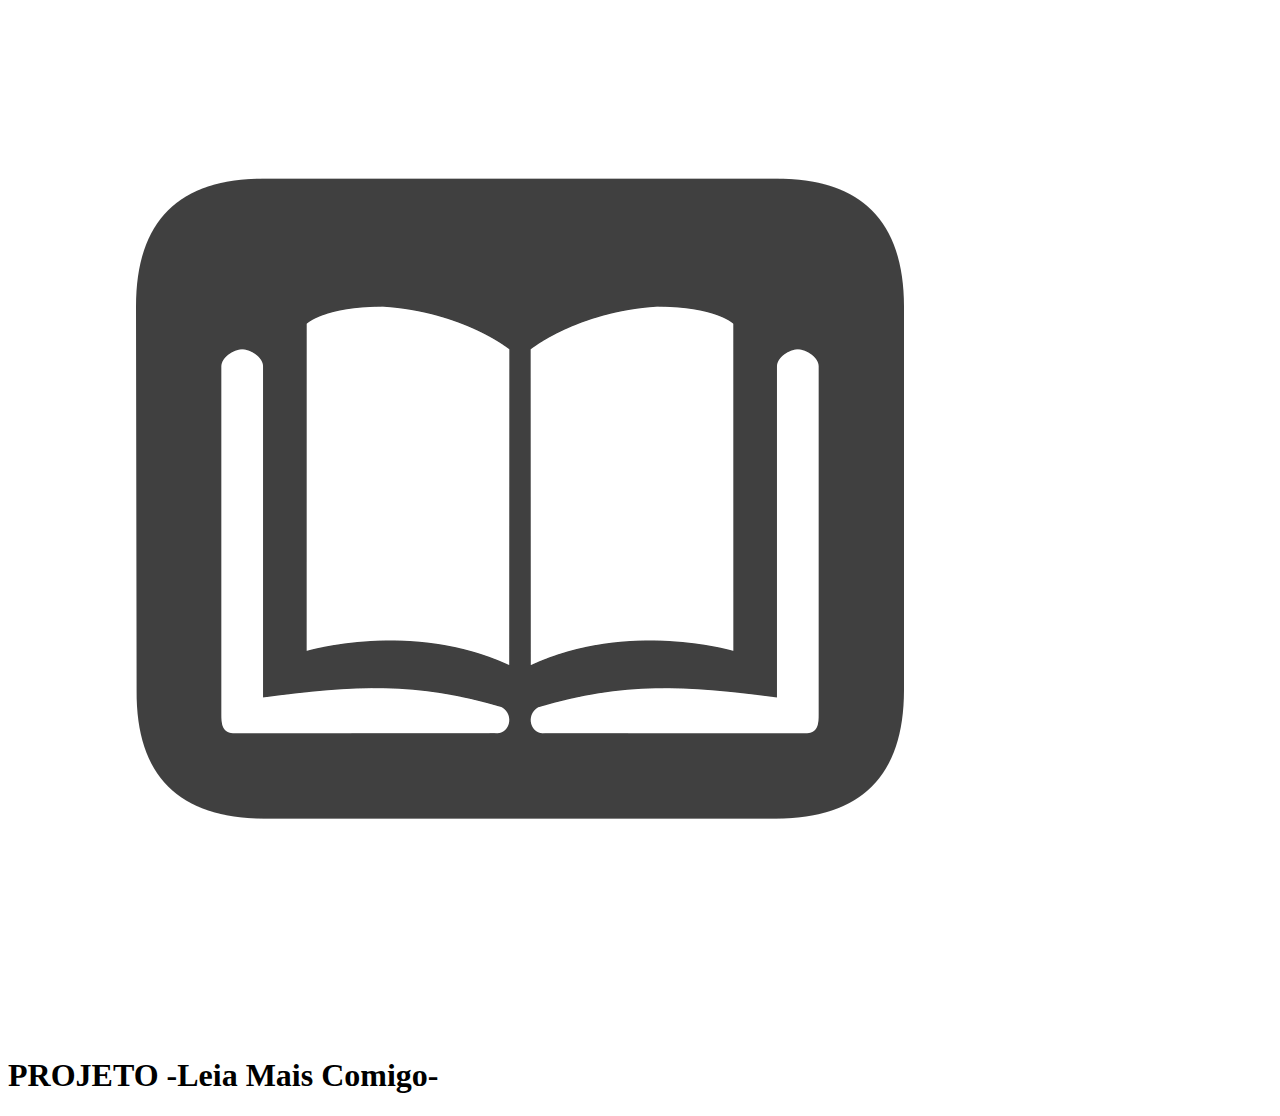
==== linktree/index.html @ 3c1875aa "diretory" ====
<!DOCTYPE html>
<html lang="pt-br">
<head>
    <meta charset="UTF-8">
    <meta http-equiv="X-UA-Compatible" content="IE=edge">
    <meta name="viewport" content="width=device-width, initial-scale=1.0">
    <title>---LEIA MAIS COMIGO ---</title>
</head>
<body>
    <div>
        <img src="./image/logo.png" alt="logomarca do leia mais comigo">
    <h1>PROJETO -Leia Mais Comigo-</h1>
</div>
    
</body>
</html>
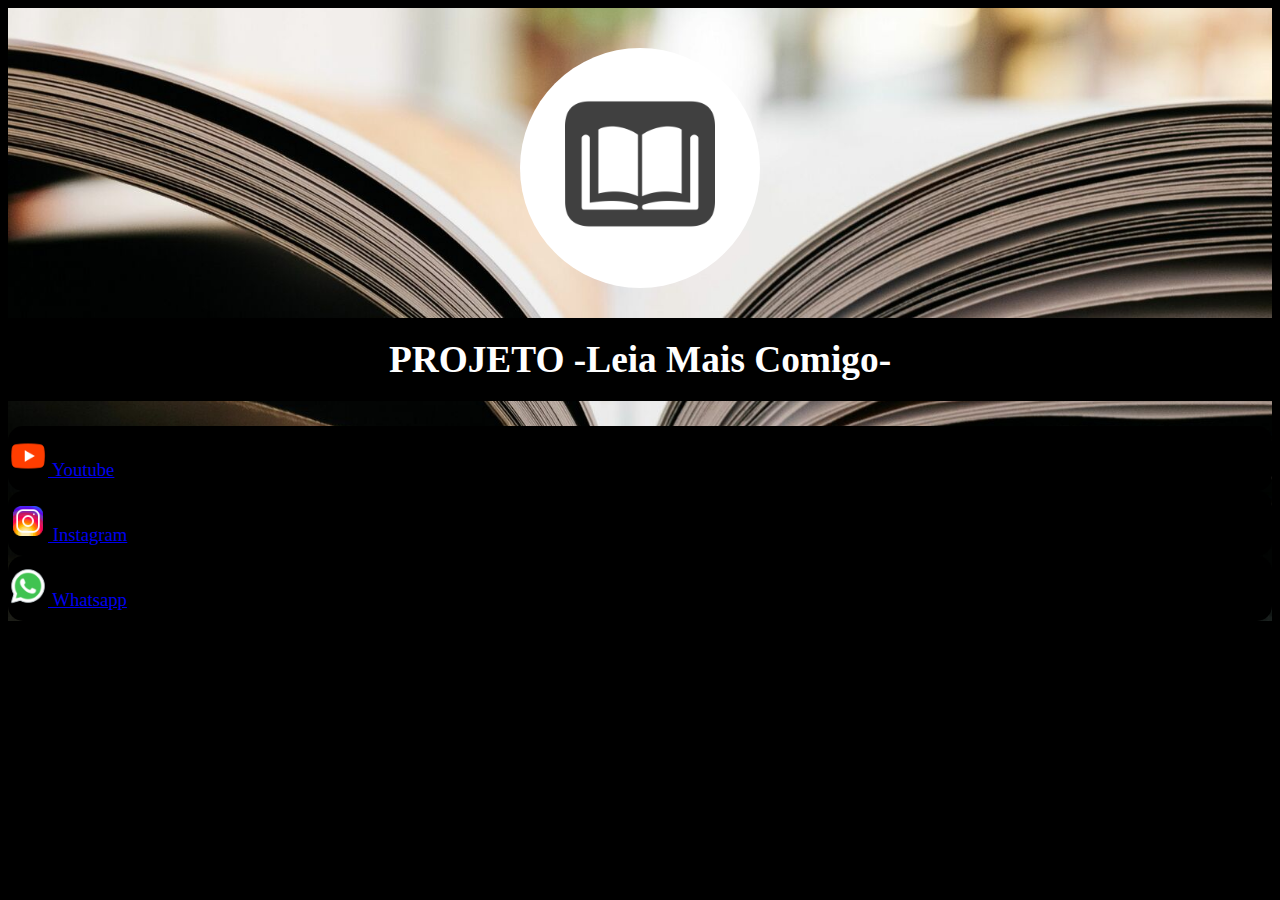
==== commit 4283b13d: "aula02" ====
--- a/linktree/index.html
+++ b/linktree/index.html
@@ -5,12 +5,80 @@
     <meta http-equiv="X-UA-Compatible" content="IE=edge">
     <meta name="viewport" content="width=device-width, initial-scale=1.0">
     <title>---LEIA MAIS COMIGO ---</title>
+    <style>
+        body{
+            background-color: black;
+            font-family: Georgia,'Times New Roman', Times, serif;
+            font-size: 14pt;
+        }
+        main{    
+            background-image: url(./image/background-top.jpg);
+            background-position: center;
+            background-size: cover;
+        }
+
+        #logo {
+            text-align: center
+        }
+        #logo img{
+            margin-top: 40px;
+            padding: 20px;
+            background-color: white;
+            border-radius: 50%;
+        }
+        h1 {
+            color:white;
+            text-align: center;
+            background-color: black;
+            padding-top: 20px;
+            padding-bottom: 20px;
+            /* padding: 20px 0; */
+        }
+
+        .link-social{
+            padding:10px 0
+        }
+        .link-social{
+            padding: 20 px;
+            background-color: black;
+            color: white;
+            text-align: center;
+            text-decoration: none;
+            border-radius: 15px;
+            display: flex;
+            align-items: center;
+            
+        }
+    </style>
 </head>
 <body>
-    <div>
-        <img src="./image/logo.png" alt="logomarca do leia mais comigo">
-    <h1>PROJETO -Leia Mais Comigo-</h1>
-</div>
+    <main>
+        <div id="logo">
+            <img src="./image/logo.png" alt="logomarca do leia mais comigo" width="200" height="200">
+        </div>
+        <h1>PROJETO -Leia Mais Comigo-</h1>
+        <div>
+            <div class="link-social">
+                <a href="https://google.com.br" target="_blank">
+                    <img src="./image/img.youtube.icons8.png" alt="link para o youtube" height="40">
+                    Youtube</a>
+            </div>
+        </div>
+        <div>
+            <div class="link-social">
+                <a href="https://google.com.br" target="_blank">
+                    <img src="./image/img.instagram.icons8.png" alt="link para o instagram" height="40">
+                    Instagram</a>
+            </div>
+        </div>
+        <div>
+            <div class="link-social">
+                <a href="https://google.com.br" target="_blank">
+                    <img src="./image/img.whatsapp.icons8.png" alt="link para o whatsapp" height="40">
+                    Whatsapp</a>
+            </div>
+        </div>
+    </main>
     
 </body>
 </html>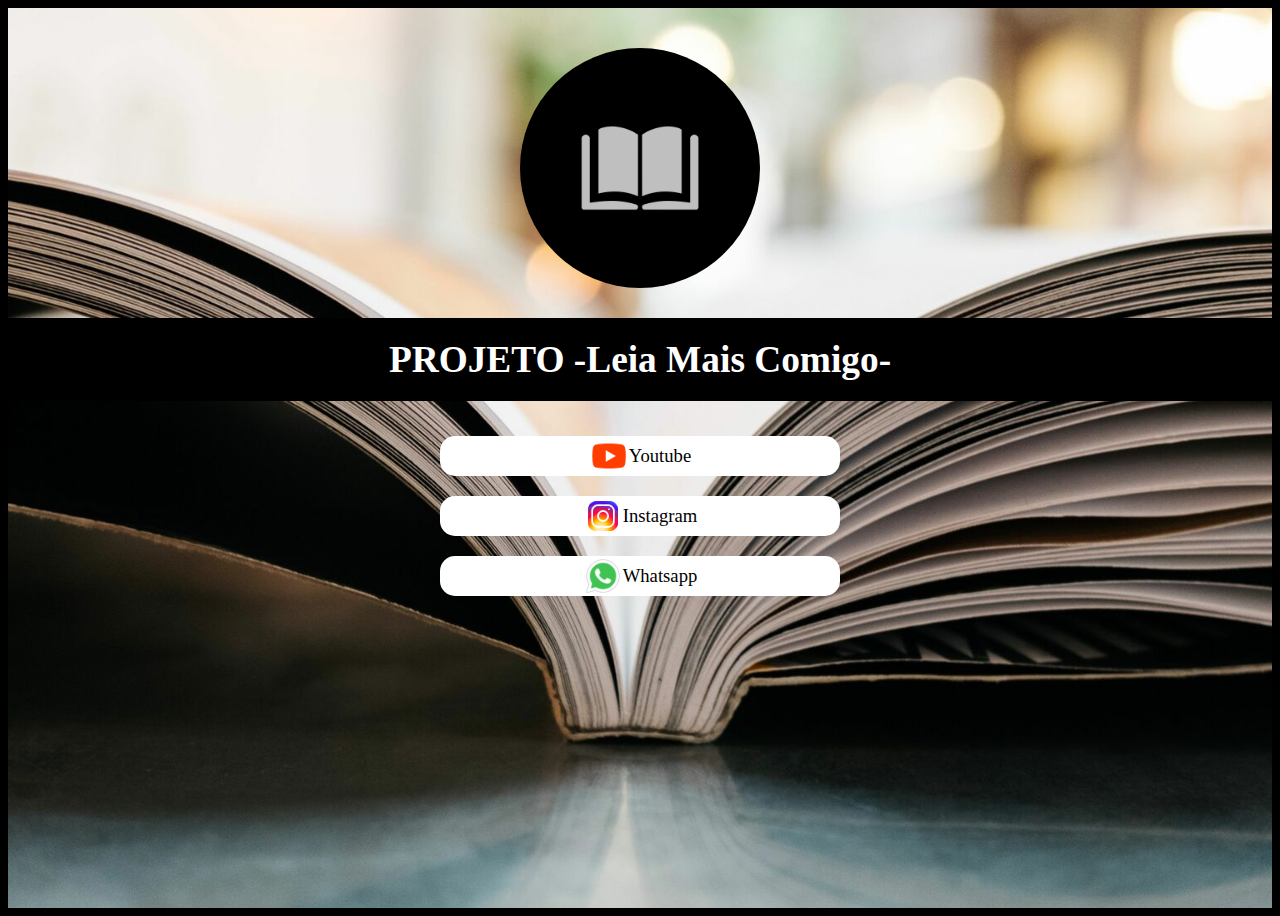
==== commit 34dbdd28: "aula 03" ====
--- a/linktree/index.html
+++ b/linktree/index.html
@@ -12,9 +12,11 @@
             font-size: 14pt;
         }
         main{    
+            background-color: white;
             background-image: url(./image/background-top.jpg);
             background-position: center;
             background-size: cover;
+            height: 100vh;
         }
 
         #logo {
@@ -23,12 +25,13 @@
         #logo img{
             margin-top: 40px;
             padding: 20px;
-            background-color: white;
+            background-color: black;
             border-radius: 50%;
         }
         h1 {
             color:white;
             text-align: center;
+            align-items: center;
             background-color: black;
             padding-top: 20px;
             padding-bottom: 20px;
@@ -36,17 +39,23 @@
         }
 
         .link-social{
-            padding:10px 0
+            padding:10px 0;
+            text-align: center;
         }
-        .link-social{
+        .link-social a{
             padding: 20 px;
-            background-color: black;
-            color: white;
-            text-align: center;
+            margin: auto;
+            background-color: white;
+            color: black;
+            /* text-align: center; */
             text-decoration: none;
             border-radius: 15px;
             display: flex;
+            justify-content: center;
             align-items: center;
+            width: 100%;
+            min-width: 200px;
+            max-width: 400px;
             
         }
     </style>
